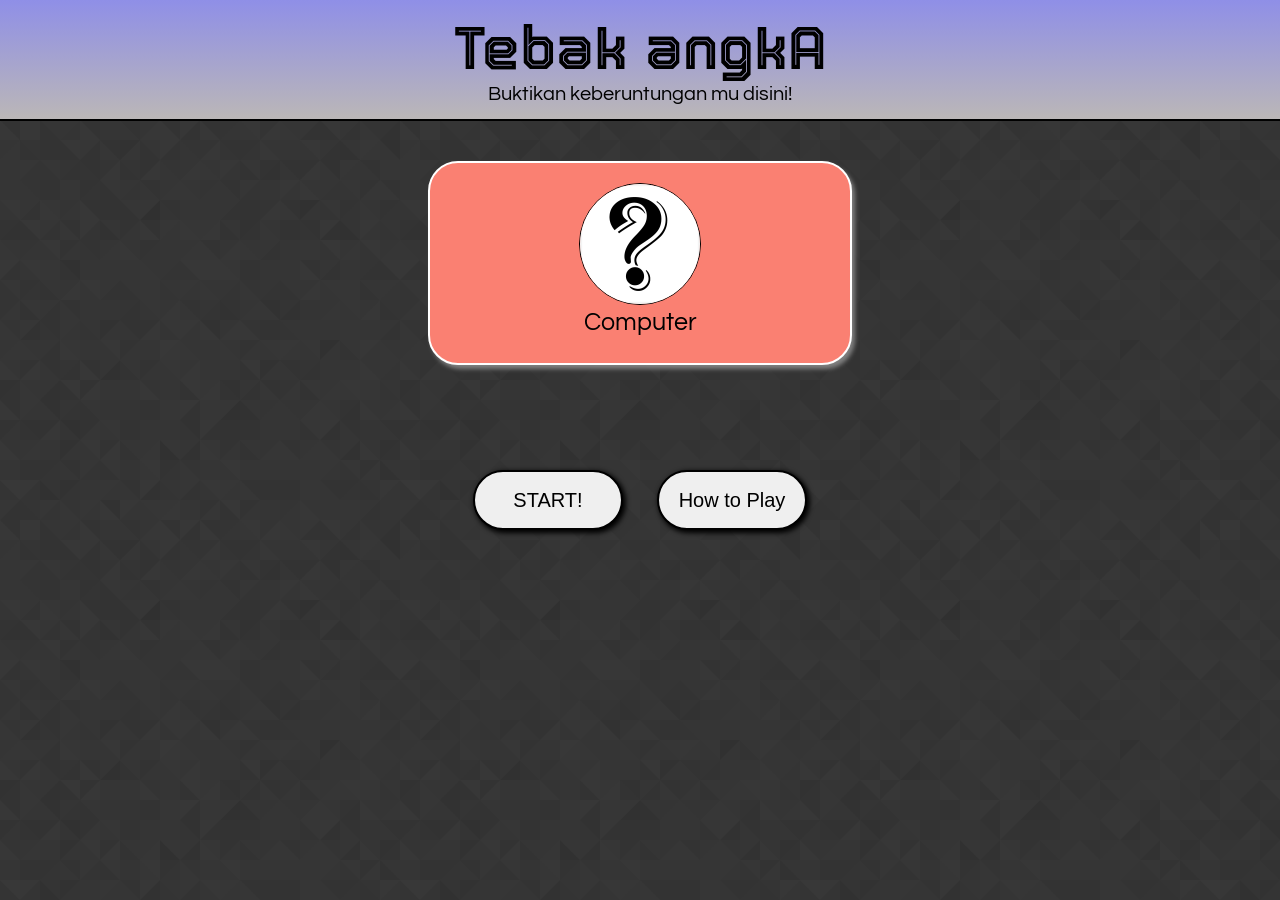
==== index.html @ d53b5f66 "menambahkan folder img, file html, css dan js" ====
<!DOCTYPE html>
<html lang="en">
<head>
    <meta charset="UTF-8">
    <meta http-equiv="X-UA-Compatible" content="IE=edge">
    <meta name="viewport" content="width=device-width, initial-scale=1.0">
    <link rel="stylesheet" href="style.css">
    <title>Tebak Angka</title>
</head>
<body>

    <!-- <div class="trans"></div>     -->
    <div class="nav-title">
        <h1>Tebak angkA</h1>
        <p>Buktikan keberuntungan mu disini!</p>
    </div>

    <div class="main">
        <div class="komputer">
            <img src="img/img-komputer.png" alt="">
            <p>Computer</p>
        </div>
        <!-- <div class="player">
            <ul>
                <li>
                    <img src="" alt="" class="satu">
                </li>

                <li>
                    <img src="" alt="" class="dua">
                </li>

                <li>
                    <img src="" alt="" class="tiga">
                </li>

                <li>
                    <img src="" alt="" class="empat">
                </li>

                <li>
                    <img src="" alt="" class="lima">
                </li>
            </ul>
        </div> -->
        
        <div class="btn">
            <button type="button" class="start">START!</button>
            <button type="btn" class="rules">How to Play</button>
        </div>
    </div>

    <div class="tes"></div>
    
<script src="script.js"></script>
</body>
</html>
---- style.css ----
@import url('https://fonts.googleapis.com/css2?family=Tourney:wght@300&display=swap');
@import url('https://fonts.googleapis.com/css2?family=Questrial&display=swap');


* {
    margin: 0;
    padding: 0;
}

body {
    background-image: url(img/bg1.png);
}

.trans {
    top: 0;
    bottom: 0;
    right: 0;
    left: 0;
    background-color: rgba(0, 0, 0, 0.794);
    position: absolute;
}

.nav-title {
    text-align: center;
    padding: 15px;
    background-image: linear-gradient(to bottom, rgb(143, 143, 231), rgb(187, 183, 183));
    left: 0;
    right: 0;
    border-bottom: 2px solid black;
}

.nav-title h1 {
    font-size: 60px;
    font-family: 'Tourney', cursive;
    color: black;
}

.nav-title p {
    margin-top: 3px;
    font-size: 20px;
    font-family: 'Questrial', sans-serif;
}

.main {
    text-align: center;
    display: flex;
    justify-content: center;
    align-items: center;
    flex-direction: column;
}

.komputer {
    margin-top: 40px;
    text-align: center;
    width: 420px;
    height: 200px;
    background-color: salmon;
    border-radius: 30px;
    border: 2px solid white;
    box-shadow: 3px 4px 4px grey;
}

.komputer img {
    margin-top: 20px;
}

img {
    border: 1px solid black;
    border-radius: 50%;
    width: 120px;
    height: 120px;
}

.komputer p {
    font-size: 25px;
    font-family: 'Questrial', sans-serif;
}

.btn {
    margin-top: 105px;
}

.btn button {
    width: 150px;
    height: 60px;
    font-size: 20px;
    border-radius: 40px;
    border: 2px solid black;
    transition: .5s;
    box-shadow: 2px 2px 5px 1px black;
    margin: 0 15px;
}

.btn button:hover { cursor: pointer; }

.btn .start:hover {
    background-color: chartreuse;
}

.btn .rules:hover {
    background-color: lightseagreen;
}
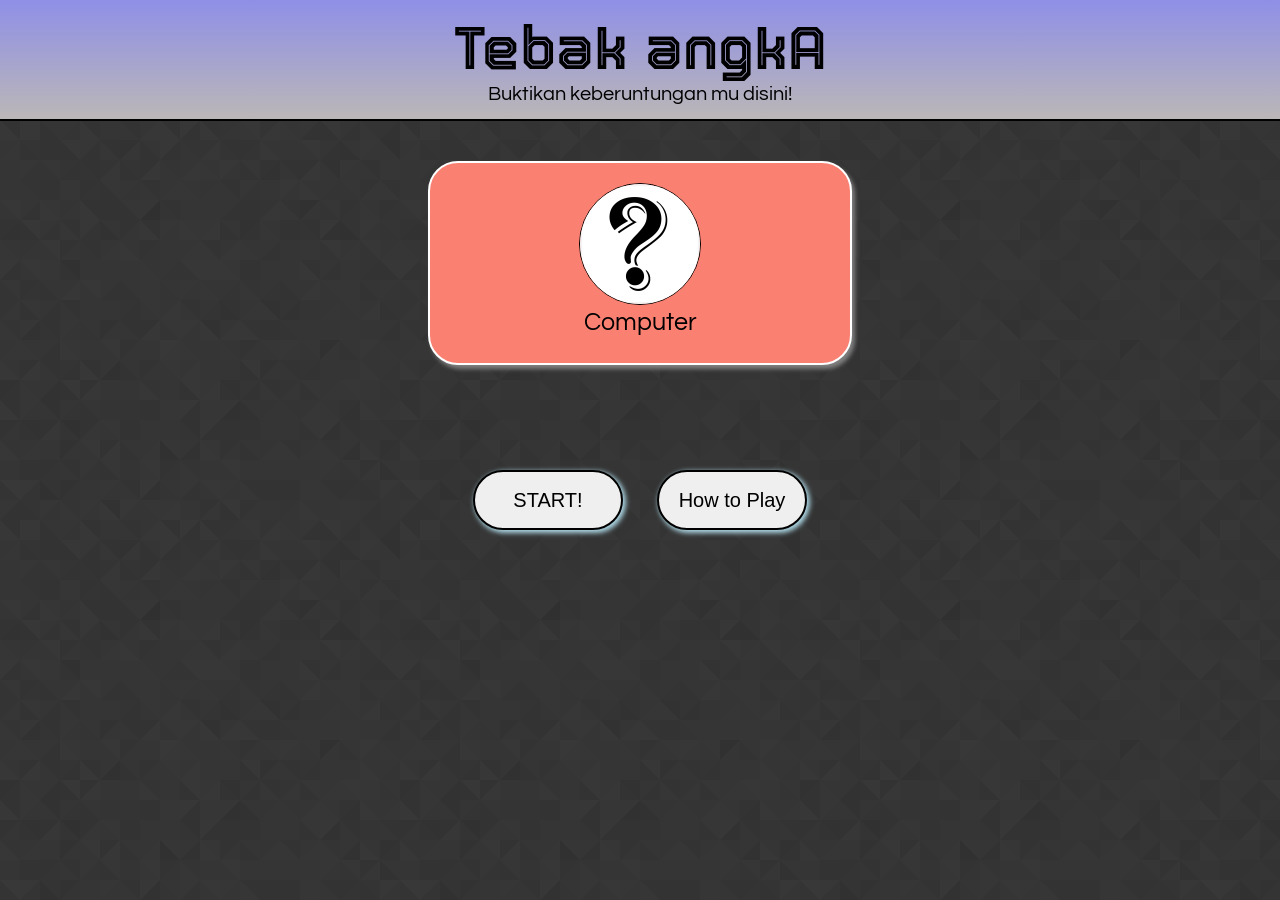
==== commit 74a6d313: "menambahkan animasi pada tombol 'How to Play' dan 'START!' saat ditekan" ====
--- a/index.html
+++ b/index.html
@@ -8,50 +8,65 @@
     <title>Tebak Angka</title>
 </head>
 <body>
-
-    <!-- <div class="trans"></div>     -->
+    
     <div class="nav-title">
         <h1>Tebak angkA</h1>
         <p>Buktikan keberuntungan mu disini!</p>
     </div>
 
-    <div class="main">
+    <div class="container">
         <div class="komputer">
             <img src="img/img-komputer.png" alt="">
             <p>Computer</p>
         </div>
-        <!-- <div class="player">
+        <div class="player">
             <ul>
                 <li>
-                    <img src="" alt="" class="satu">
+                    <img src="img/img-komputer.png" alt="" class="satu">
                 </li>
 
                 <li>
-                    <img src="" alt="" class="dua">
+                    <img src="img/img-komputer.png" alt="" class="dua">
                 </li>
 
                 <li>
-                    <img src="" alt="" class="tiga">
+                    <img src="img/img-komputer.png" alt="" class="tiga">
                 </li>
 
                 <li>
-                    <img src="" alt="" class="empat">
+                    <img src="img/img-komputer.png" alt="" class="empat">
                 </li>
 
                 <li>
-                    <img src="" alt="" class="lima">
+                    <img src="img/img-komputer.png" alt="" class="lima">
                 </li>
             </ul>
-        </div> -->
+        </div>
         
         <div class="btn">
             <button type="button" class="start">START!</button>
             <button type="btn" class="rules">How to Play</button>
         </div>
+
+        <div class="htp">
+            <h2>How To Play</h2>
+            <div class="desc">
+                <p>Lorem ipsum dolor sit amet consectetur adipisicing elit. Beatae ab, impedit odit assumenda fuga, a suscipit sapiente aperiam voluptatibus veritatis necessitatibus consequatur eum porro tempora reprehenderit quos saepe nostrum at. </p>
+                <p>Lorem, ipsum dolor sit amet consectetur adipisicing elit. Laudantium eaque officia exercitationem, architecto vel saepe necessitatibus corrupti repellat vitae, aspernatur maiores nulla accusantium ipsa eos quisquam fugit. Consectetur, modi dolore!</p>
+                <p>Lorem, ipsum dolor sit amet consectetur adipisicing elit. Neque atque non, id ut enim fugiat commodi nam consequatur sapiente corporis cupiditate, odio corrupti natus! Cumque sapiente optio explicabo eligendi pariatur.</p>
+                <p>Lorem, ipsum dolor sit amet consectetur adipisicing elit. Quos, odit adipisci est nulla consequuntur, quisquam laborum ad ipsum quae consectetur eveniet harum, repellendus accusantium sint error vitae soluta cumque architecto.</p>
+                <p>Lorem ipsum dolor sit, amet consectetur adipisicing elit. Vel repudiandae magnam officiis excepturi ea temporibus dolorem molestiae delectus laboriosam atque! Corporis temporibus ipsam, architecto sed enim esse rem provident dignissimos?</p>
+            </div>
+            
+            <button type="button" class="accept">Mengerti</button>
+        </div>
+        <div class="trans"></div>
     </div>
 
     <div class="tes"></div>
-    
+
+<!-- JavaScript Link -->
+<script src="https://cdnjs.cloudflare.com/ajax/libs/gsap/3.7.0/gsap.min.js"></script>
 <script src="script.js"></script>
 </body>
 </html>
--- a/style.css
+++ b/style.css
@@ -6,6 +6,8 @@
     margin: 0;
     padding: 0;
 }
+
+html { scroll-behavior: smooth; }
 
 body {
     background-image: url(img/bg1.png);
@@ -16,8 +18,9 @@
     bottom: 0;
     right: 0;
     left: 0;
-    background-color: rgba(0, 0, 0, 0.794);
+    background-color: rgba(0, 0, 0, 0.85);
     position: absolute;
+    display: none;
 }
 
 .nav-title {
@@ -41,8 +44,8 @@
     font-family: 'Questrial', sans-serif;
 }
 
-.main {
-    text-align: center;
+.container {
+    /* text-align: center; */
     display: flex;
     justify-content: center;
     align-items: center;
@@ -87,7 +90,7 @@
     border-radius: 40px;
     border: 2px solid black;
     transition: .5s;
-    box-shadow: 2px 2px 5px 1px black;
+    box-shadow: 2px 2px 5px 1px lightblue;
     margin: 0 15px;
 }
 
@@ -101,3 +104,70 @@
     background-color: lightseagreen;
 }
 
+.htp {
+    width: 400px;
+    height: 500px;
+    background-color: white;
+    z-index: 999;
+    position: absolute;
+    border-radius: 20px;
+    border: 2px solid black;
+    box-shadow: 2px 2px 5px 1px black;
+    display: none;
+}
+
+.desc {
+    overflow: scroll;
+    width: 400px;
+    height: 380px;
+}
+
+.htp h2 {
+    margin: 20px;
+    padding-bottom: 7px;
+    border-bottom: 2px solid black;
+    text-align: center;
+}
+
+.htp p {
+    text-indent: 13px;
+    padding: 0 20px;
+    font-size: 19px;
+    margin-bottom: 8px;
+}
+
+.htp .accept {
+    text-align: center;
+    border-radius: 5px;
+    border: 1px solid black;
+    width: 80px;
+    height: 30px;
+    background-color: #9df159;
+    cursor: pointer;
+    position: absolute;
+    margin: 0 150px;
+    margin-top: 8px;
+}
+
+.htp .accept:hover {
+    border: 1px solid lightblue;
+}
+
+.player {
+    margin-top: 70px;
+    background-color: blueviolet;
+    display: none;
+    border-radius: 13px;
+    padding: 10px;
+}
+
+.player ul {
+    display: flex;
+    list-style-type: none;
+}
+
+.player li {
+    margin: 10px;
+}
+
+.player li img { cursor: pointer; }
